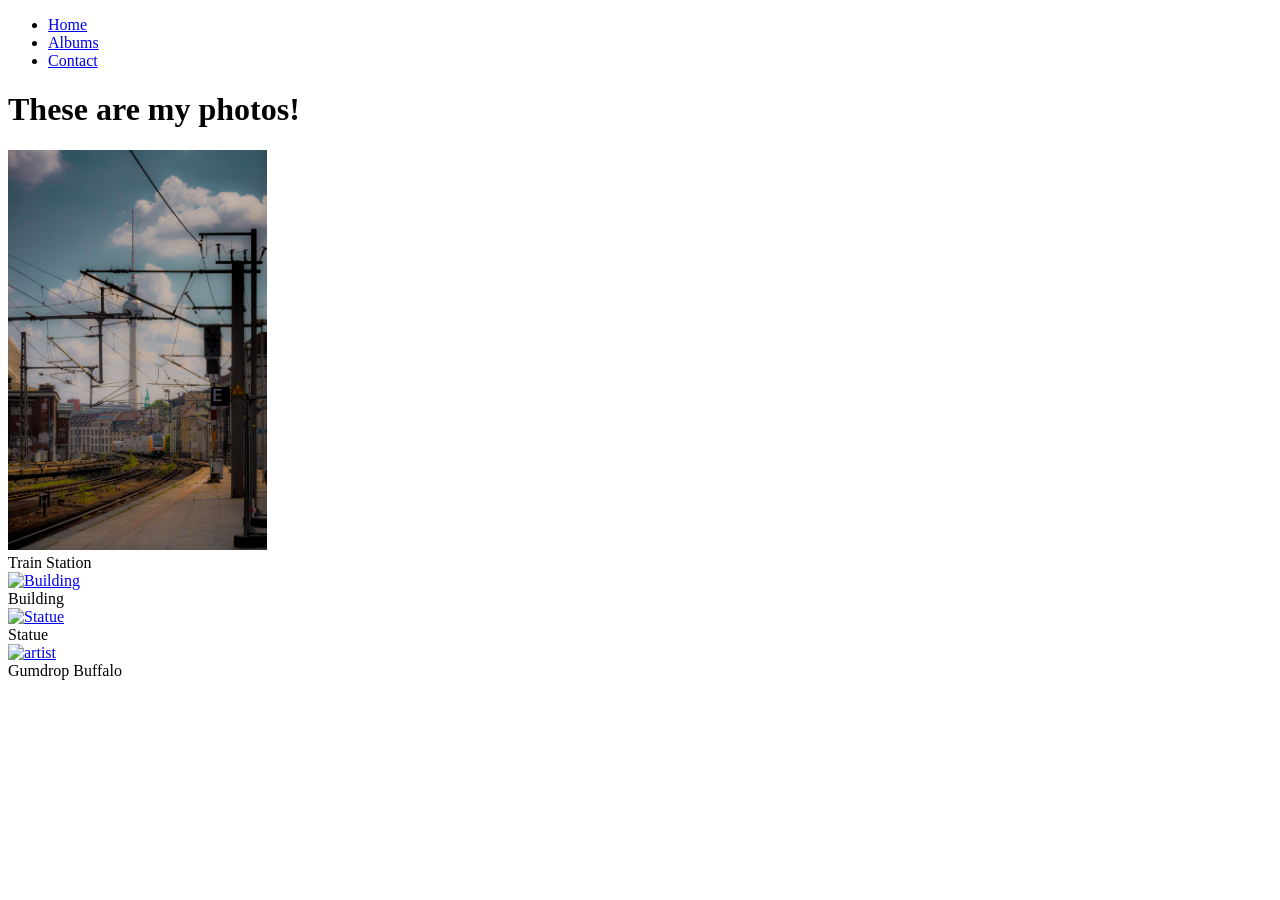
==== album1.html @ 9b874381 "First" ====
<!DOCTYPE html>

<html>
<title>Photos</title>

    <ul>
        <li><a href="Home.html">Home</a></li>
        <li><a href="photos.html">Albums</a></li>
        <li><a href="contact.html">Contact</a></li>
    </ul> 
    <head>
        <link rel="stylesheet" href="/Users/petercarr/Desktop/website/styles.css">
        <title>Home Page</title>
    </head>
    
    <body>

        <h1>These are my photos!</h1>

        <div class="gallery">
        
        <div class="gallery-item-vertical">
            <a target="_blank" href="IMG_0036.jpg">
                <img src="IMG_0036.jpg" alt="A name" height="400">
            </a>
            <div class="desc">Train Station</div>
        </div>

        <div class="gallery-item-vertical">
            <a target="_blank" href="IMG_5467.jpg">
                <img src="IMG_5467.jpg" alt="Building" height="400">
            </a>
            <div class="desc">Building</div>
        </div>

        <div class="gallery-item-horizontal">
            <a target="_blank" href="IMG_7118.jpg">
                <img src="IMG_7118.jpg" alt="Statue" width="400">
            </a>
            <div class="desc">Statue</div>
        </div>
    
        <div class="gallery-item-horizontal">
            <a target="_blank" href="IMG_6723.jpg">
                <img src="IMG_6723.jpg" alt="artist" width="400">
            </a>
            <div class="desc">Gumdrop Buffalo</div>
        </div>

        </div>

        

    </body>
</html>
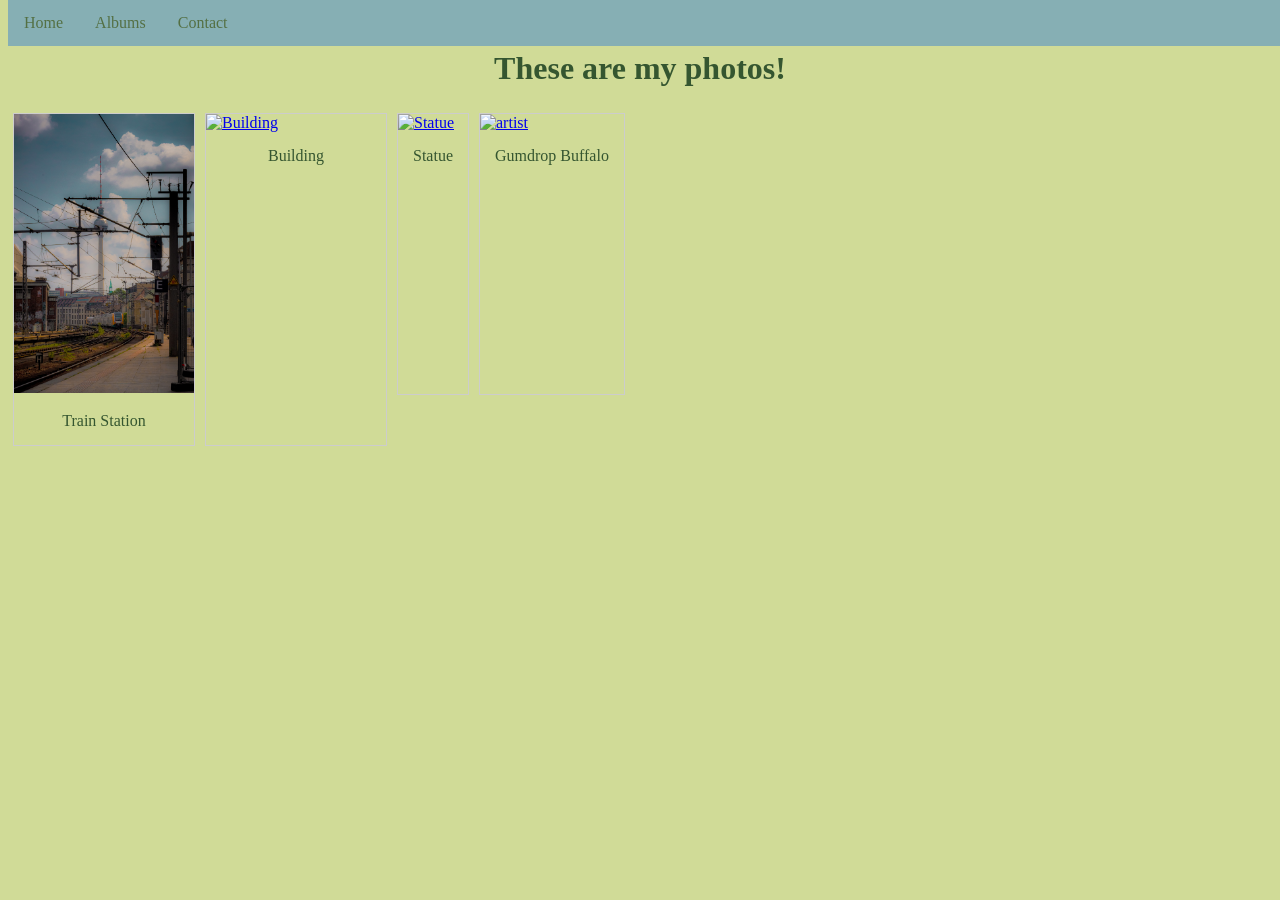
==== commit 69d74d53: "2" ====
--- a/album1.html
+++ b/album1.html
@@ -9,7 +9,7 @@
         <li><a href="contact.html">Contact</a></li>
     </ul> 
     <head>
-        <link rel="stylesheet" href="/Users/petercarr/Desktop/website/styles.css">
+        <link rel="stylesheet" href="styles.css">
         <title>Home Page</title>
     </head>
     
--- a/styles.css
+++ b/styles.css
@@ -0,0 +1,113 @@
+body {
+    background-color: #D0DB97;
+    color: #355630
+}
+
+
+h1 {
+    text-align: center;
+    margin-top: 50px;
+}
+
+p {
+    margin-top: 30px;
+    margin-bottom: 30px;
+    border: #2F2963;
+}
+
+ul {
+    list-style-type: none;
+    margin: 0;
+    padding: 0;
+    overflow: hidden;
+    background-color: #74A4BC;
+    position: fixed;
+    top: 0;
+    width: 100%;
+    opacity: 0.8;
+}
+
+ul li {
+    float: left;
+}
+
+ul li a {
+    display: block;
+    color: #355630;
+    text-align: center;
+    padding: 14px 16px;
+    text-decoration: none;
+}
+
+ul li a:hover {
+    background-color: #29339B;
+}
+
+div.gallery {
+    display: flex;
+    flex-wrap: wrap;
+    justify-content: flex-start;
+}
+
+div.gallery-item-vertical {
+    margin: 5px;
+    border: 1px solid #ccc;
+    width: 180px;
+}
+
+div.gallery-item-vertical img {
+    width: 100%;
+    height: auto;
+}
+
+div.gallery-item-vertical div.desc {
+    padding: 15px;
+    text-align: center;
+}
+
+div.gallery-item-horizontal {
+    margin: 5px;
+    border: 1px solid #ccc;
+    height: 280px;
+}
+
+div.gallery-item-horizontal img {
+    height: 100%;
+    width: auto;
+}
+
+div.gallery-item-horizontal div.desc {
+    padding: 15px;
+    text-align: center;
+}
+
+div.album {
+    padding: 20px;
+}
+
+div.album-container {
+    display: flex;
+    flex-wrap: wrap;
+    justify-content: flex-start;
+}
+
+div.album-container div.desc {
+    padding-top: 5px;
+    text-align: center;
+}
+
+div.album-container:hover {
+    opacity: 80%;
+}
+
+.crop {
+    width: 400px;
+    height: 400px;
+    overflow: hidden;
+}
+
+.crop img {
+    width: 400px;
+    height: auto;
+    margin: -75px 0 0 -100px;
+}
